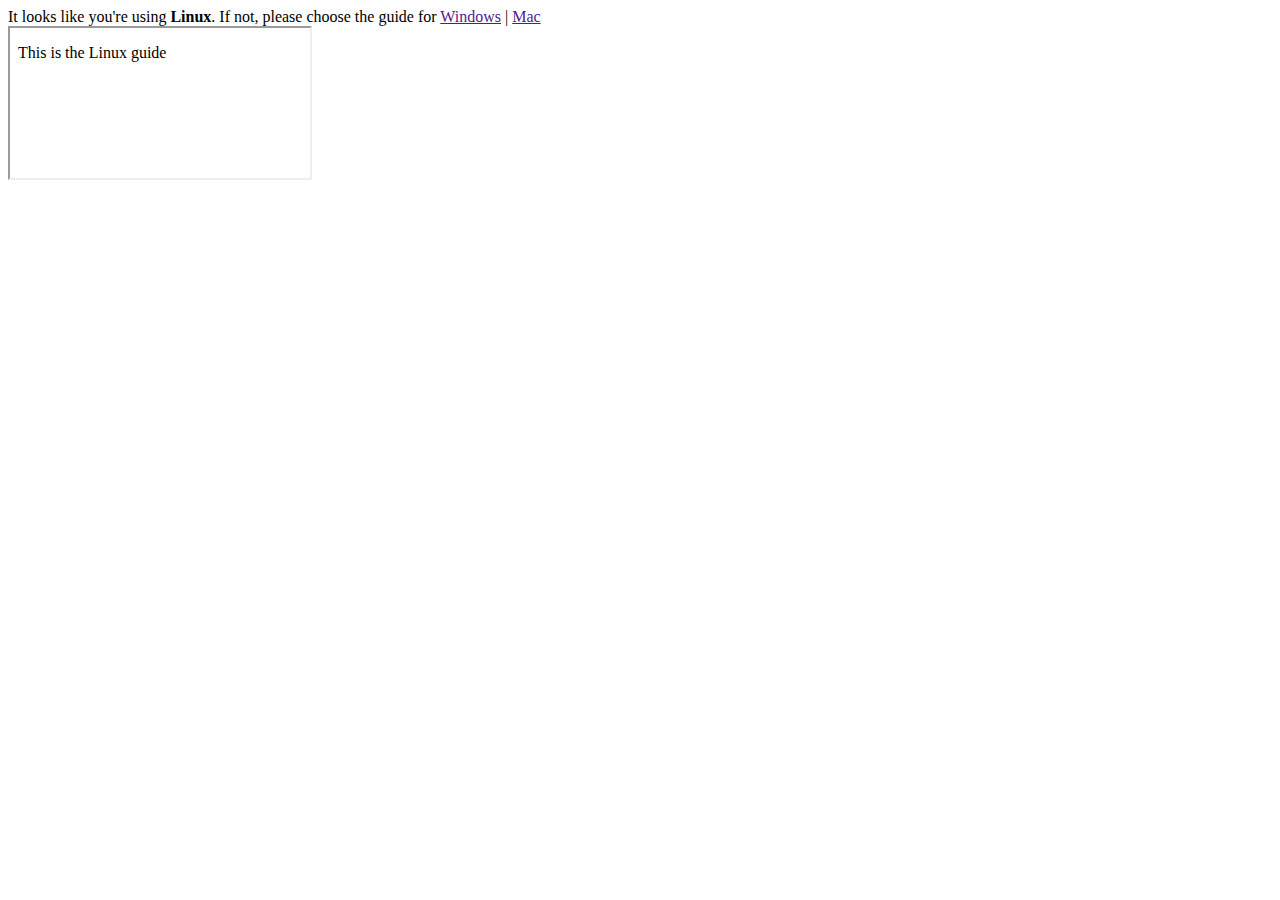
==== index.html @ 0dc38e40 "first draft" ====
<!doctype html>
<html>
  <head>
    <title>Charon</title>
    <script src="js/jquery-1.11.1.min.js"></script>
    <script src="js/charon.js"></script>
  </head>
  <body>
    <div id="header"></div>
    <iframe id="guide" seamless></iframe>
  </body>
</html>
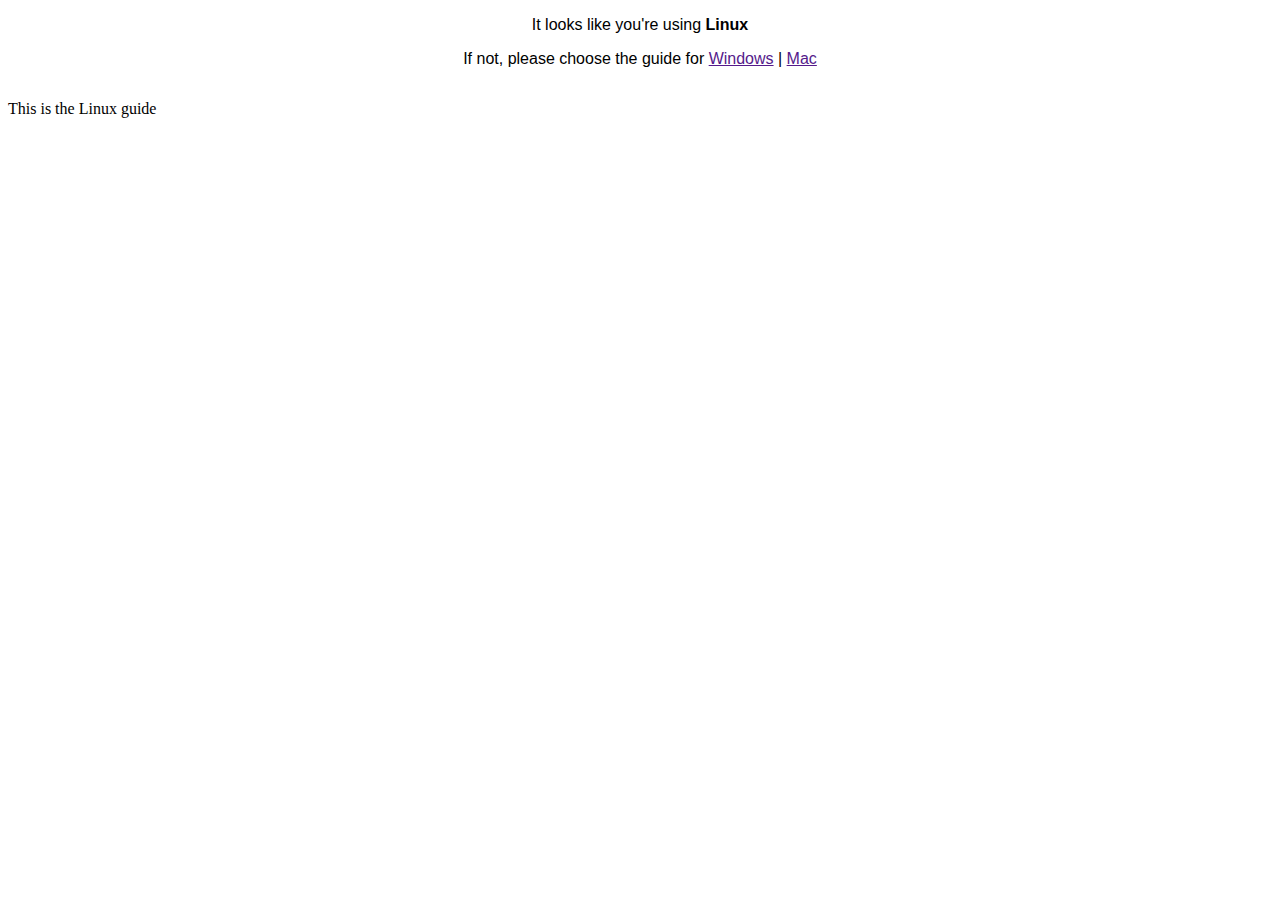
==== commit 18505414: "basic styles" ====
--- a/index.html
+++ b/index.html
@@ -2,6 +2,8 @@
 <html>
   <head>
     <title>Charon</title>
+    <link rel="stylesheet" type="text/css" href="css/normalize.css" />
+    <link rel="stylesheet" type="text/css" href="css/styles.css" />
     <script src="js/jquery-1.11.1.min.js"></script>
     <script src="js/charon.js"></script>
   </head>
--- a/css/styles.css
+++ b/css/styles.css
@@ -0,0 +1,8 @@
+div#header {
+  width:100%;
+  text-align:center;
+}
+
+iframe#guide {
+  border:none;
+}
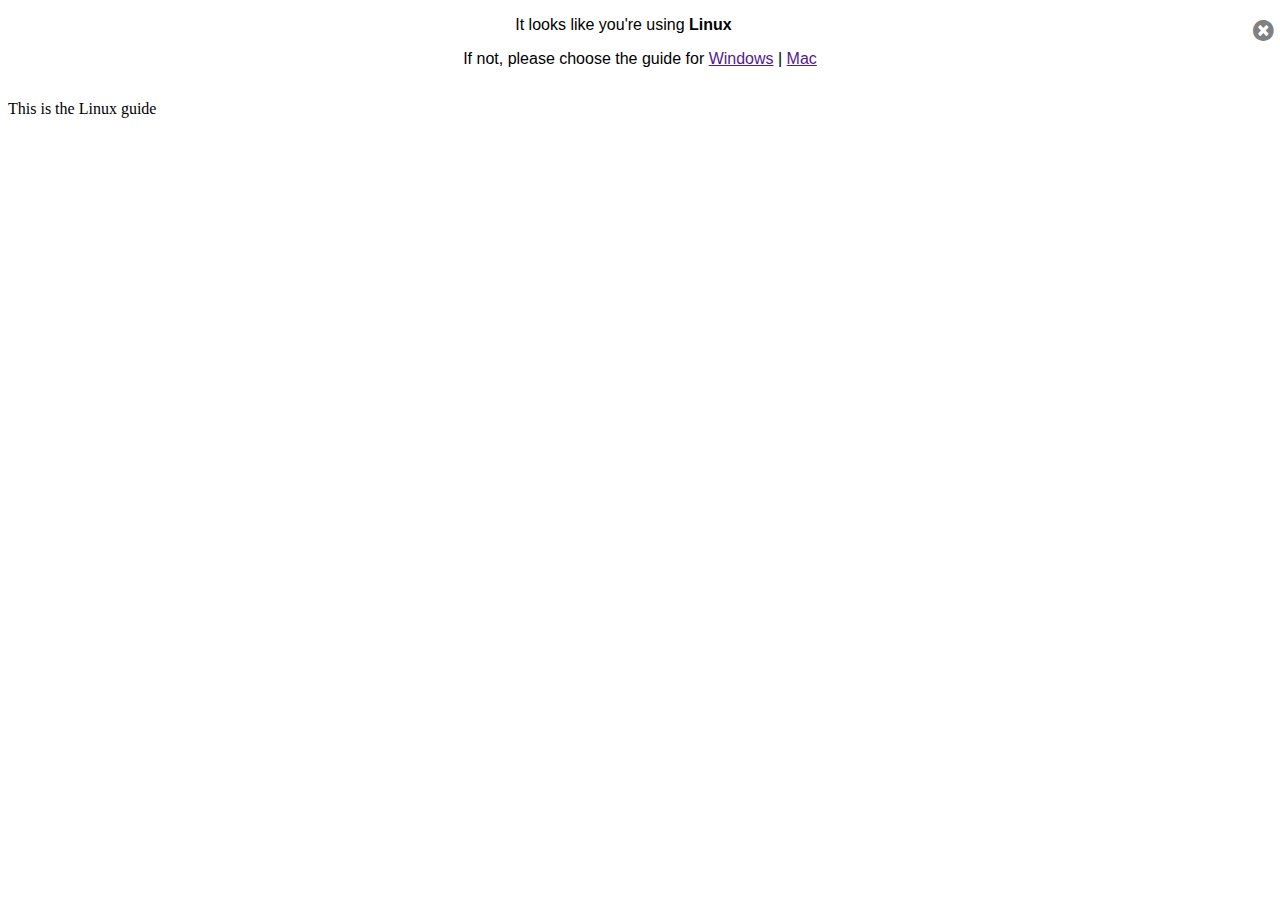
==== commit b6c865f1: "add "close header" button" ====
--- a/index.html
+++ b/index.html
@@ -3,12 +3,16 @@
   <head>
     <title>Charon</title>
     <link rel="stylesheet" type="text/css" href="css/normalize.css" />
+    <link rel="stylesheet" type="text/css" href="font-awesome/css/font-awesome.min.css">
     <link rel="stylesheet" type="text/css" href="css/styles.css" />
     <script src="js/jquery-1.11.1.min.js"></script>
     <script src="js/charon.js"></script>
   </head>
   <body>
-    <div id="header"></div>
+    <div id="header">
+      <button id="header-close"><i class="fa fa-times-circle"></i></button>
+      <div id="header-content"></div>
+    </div>
     <iframe id="guide" seamless></iframe>
   </body>
 </html>
--- a/css/styles.css
+++ b/css/styles.css
@@ -6,3 +6,12 @@
 iframe#guide {
   border:none;
 }
+
+button#header-close {
+  /* Just show the icon */
+  background:none;
+  border:none;
+  color:grey;
+  font-size:1.5em;
+  float:right;
+}
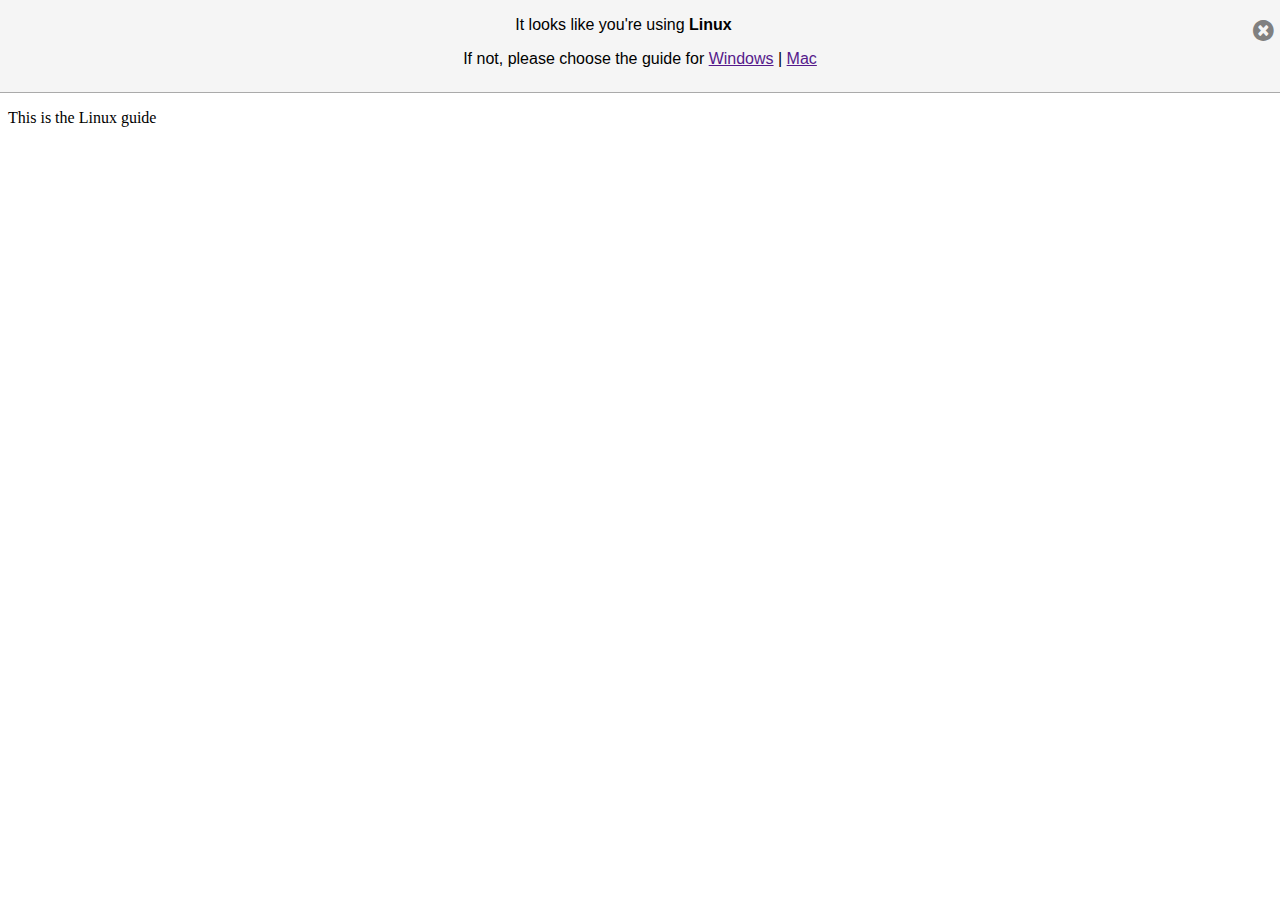
==== commit a4c044f4: "visually signify the header" ====
--- a/index.html
+++ b/index.html
@@ -10,7 +10,7 @@
   </head>
   <body>
     <div id="header">
-      <button id="header-close"><i class="fa fa-times-circle"></i></button>
+      <button id="header-close" title="Hide this header"><i class="fa fa-times-circle"></i></button>
       <div id="header-content"></div>
     </div>
     <iframe id="guide" seamless></iframe>
--- a/css/styles.css
+++ b/css/styles.css
@@ -1,6 +1,14 @@
 div#header {
   width:100%;
   text-align:center;
+  background-color:whitesmoke;
+  padding: 1em 0 0.5em 0;
+  border-bottom:1px solid #aaa;
+}
+
+div#header p {
+  /* XXX Undo weird default styles for paragraphs */
+  margin-top:0;
 }
 
 iframe#guide {
